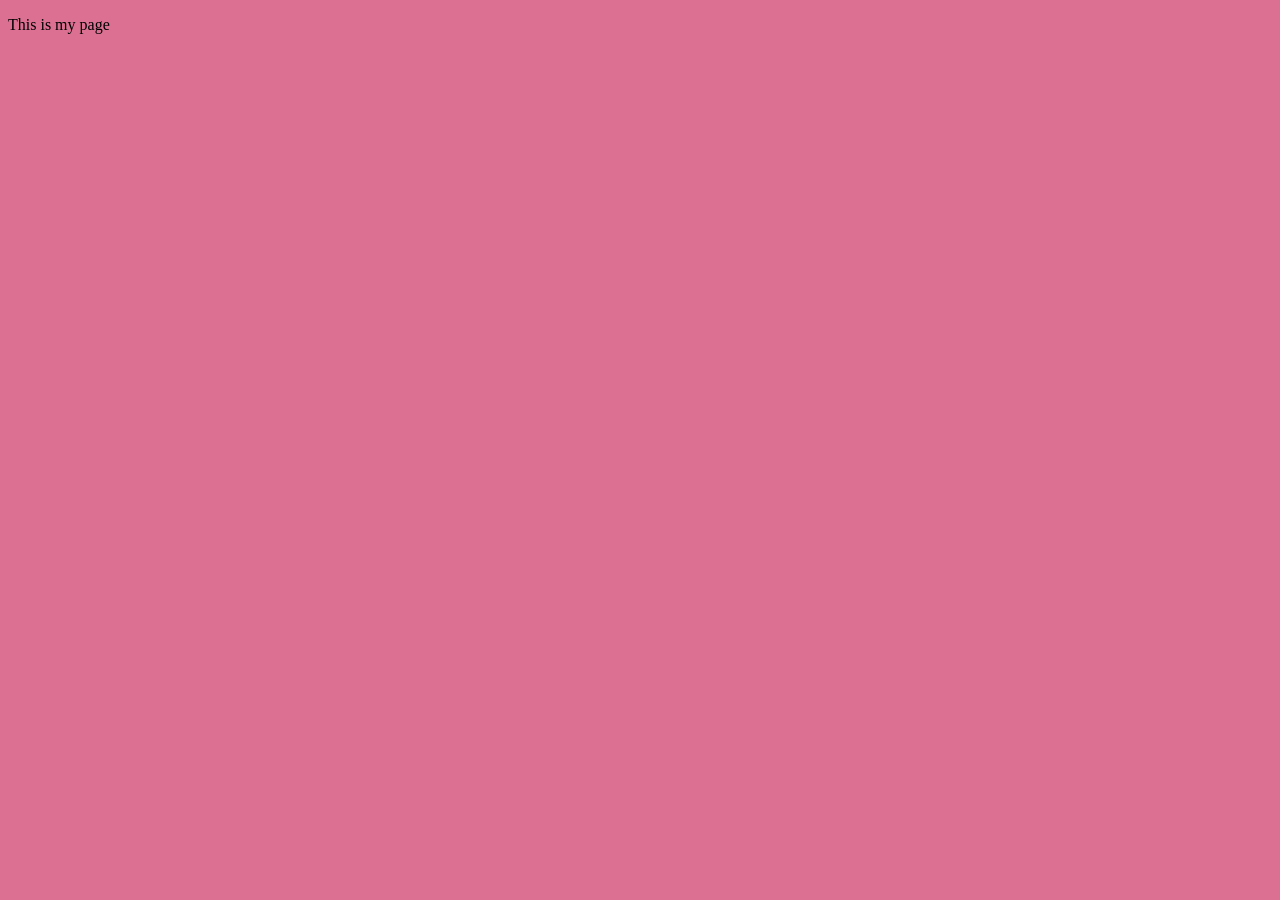
==== excersice02.html @ a46deb11 "add exercise 2 and with style" ====
<!DOCTYPE html>
<html lang="en-US">
<head>
    <meta charset="utf-8">
    <title>All about me</title>
    <link href="excersice02.css" rel="stylesheet"/>
</head>
<body>
    <p>This is my page</p>
</body>
</html>
---- excersice02.css ----
body{
    background-color: palevioletred;
}
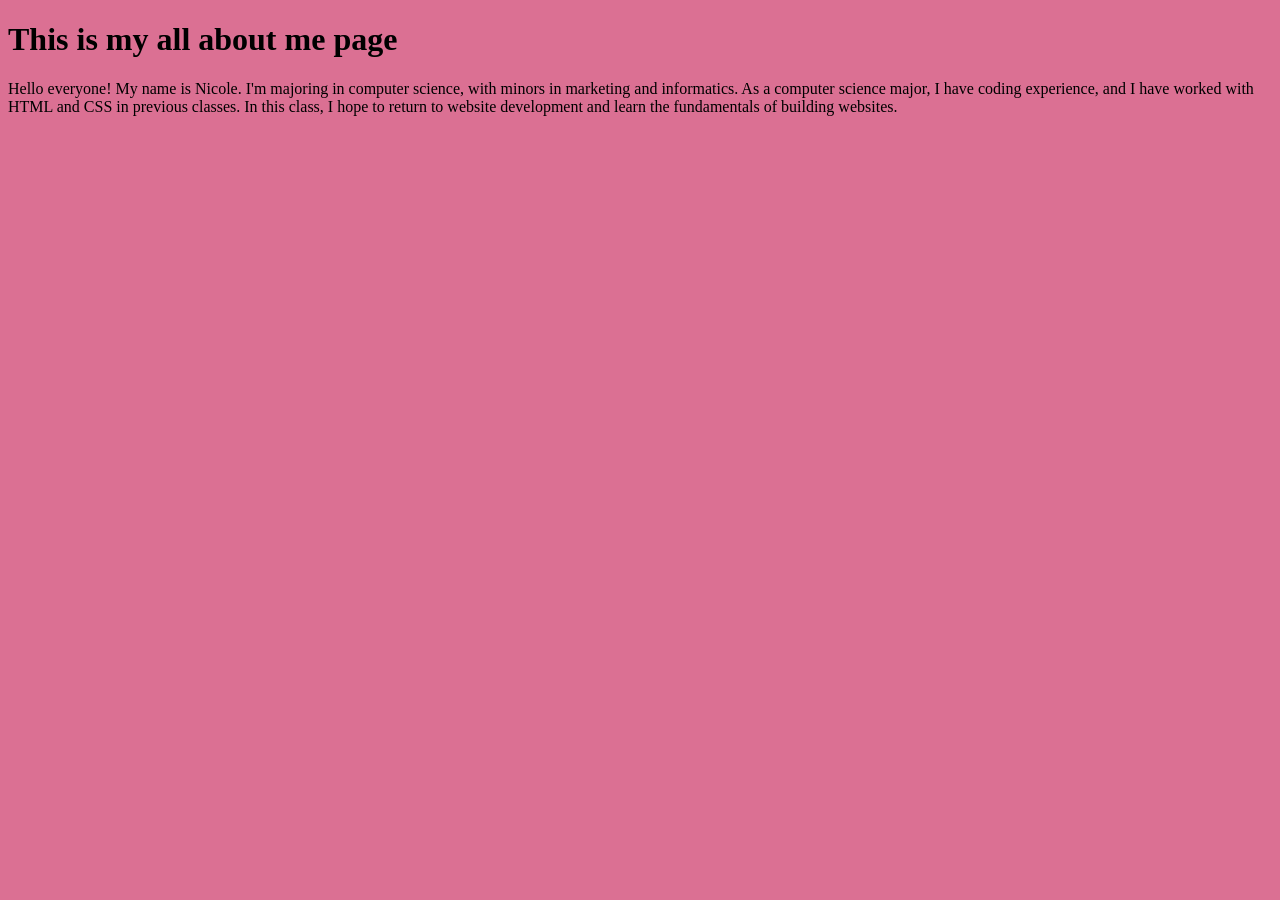
==== commit 8f9e44ee: "changes add more writen stuff" ====
--- a/excersice02.html
+++ b/excersice02.html
@@ -6,6 +6,11 @@
     <link href="excersice02.css" rel="stylesheet"/>
 </head>
 <body>
-    <p>This is my page</p>
+    <h1>This is my all about me page</h1>
+    <p>Hello everyone! My name is Nicole. I'm majoring in computer science, 
+         with minors in marketing and informatics. As a computer science major, 
+        I have coding experience, and I have worked with HTML and CSS in previous 
+        classes. In this class, I hope to return to website development and learn 
+        the fundamentals of building websites.</p>
 </body>
 </html>
